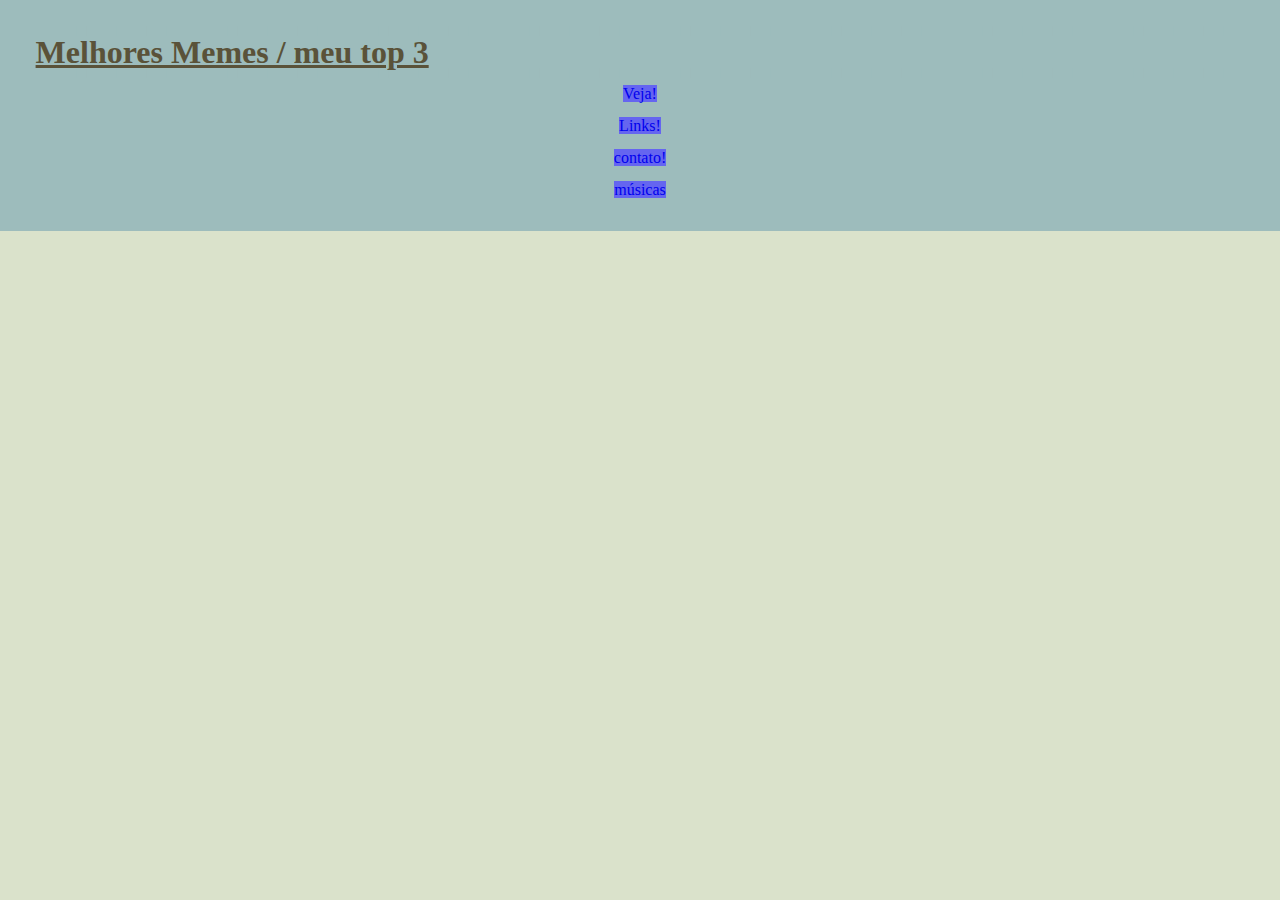
==== contato.html @ 8f36be00 "tabela" ====
<!DOCTYPE html>
<html lang="en">
<head>
    <meta charset="UTF-8">
    <meta http-equiv="X-UA-Compatible" content="IE=edge">
    <meta name="viewport" content="width=device-width, initial-scale=1.0">
    <title>contato</title>
    <link rel="stylesheet" href="css/reset.css">
    <link rel="stylesheet" href="css/estilo.css">
</head>
<body>
    <header>
        <nav class="menu">
             <div>
               <h1 style="color:#5a5239;"> Melhores Memes / meu top 3 </h1>
             </div>
             <div  class="itens_menu">  
               <ul>
                  <li><a href="index.html#veja">Veja!</a></li>
                  <li><a href="index.html#link">Links!</a></li>
                  <li><a href="contato.html">contato!</a></li>
                  <li><a href="tabela.html">músicas</a></li>
               </ul>
             </div>
        </nav> 
    </header>
    <div class="container">

        <section>

        </section>

        <section>


        </section>




    </div>
    
</body>
</html>
---- css/estilo.css ----
html{

scroll-behavior: smooth;

}

.menu{

  background-color: #9dbcbc;
  padding: 2%;
  line-height: 2em;

}

.itens_menu{
  text-align: center;
}

.itens_menu a:link{
    text-decoration: none;
    background-color: rgb(101, 101, 240);
}

.itens_menu a:visited{
    color: black;
}

.itens_menu a:hover{
    font-size: 120%;
    text-decoration: none;



}

.itens_menu a:active{ 
    color: white;
    text-decoration: line-through;


}


body{

  background-color:#dae2cb;

}

.img_topo{

    width: 100%;
}

figure{

    text-align: center;
    margin-bottom: 50px;
}
 
.img_corpo{

     width: 30%;
     margin: 1.5em;
    
}

.container{ 

    width: 80%;
    margin: auto;
}

p{


    background-color: #9dbcbc;
    text-align: center;
    line-height: 2em;
    font-size: 1.5em;

   }

h1{

    background-color: #9dbcbc;
    text-decoration: underline;
    border: 10px dashed #9dbcbc;
    font-weight: bolder;
    font-size: 2em;

}


h2{

    text-align: center;
    font-size: 2em;

    }

h3{

    text-align: center;
    font-size: 2em;

}

.botao{

 width: 130px;
 height: 50px;
 color: whitesmoke;
 padding: 1%;
 margin: auto;
 margin-bottom: 2%;
 margin-top: 2%;

}

.botao p{

 padding-top: 9px;
 padding-right: 12px;
 


}

.botao a:link, .botao a:visited{

 color: black;
 text-decoration: none;

}

.botao a:hover{
  
   color: white;
   font-weight: bold;

}

.botao:hover{

    background-color: #dae2cb;
    font-size: 120%;
}

.hino{

 text-align: center;
 width: 80px;
 margin: auto;


}

footer{
    
    background-color: #9dbcbc;
    padding-top: 2%;
    padding-bottom: 2%;
    font-size: 20px;
    margin-top: 2%;



}

.direita{

    float: right;
    width: 15%;
    margin-left: 2%;
    margin-top: 1%;
    margin-right: 2%;
    

}

.esquerda{

  float: left;
  width: 15%;
  margin-left: 2%;
  margin-top: 1%;

}

a:link{

    text-decoration: none;
    background-color: rgb(101, 101, 240);

}

a:visited{

    color: black;

}

a:hover{

    font-size: 120%;
    text-decoration: none;
}

a:active{

    color: white;
    text-decoration: line-through;

}

table{
    font-family: Arial, sans-serif;
    border-collapse: collapse;
    width: 100%;
}

td,th{
    border: 3px solid red;
    text-align: left;
    padding-top: 15px;

}
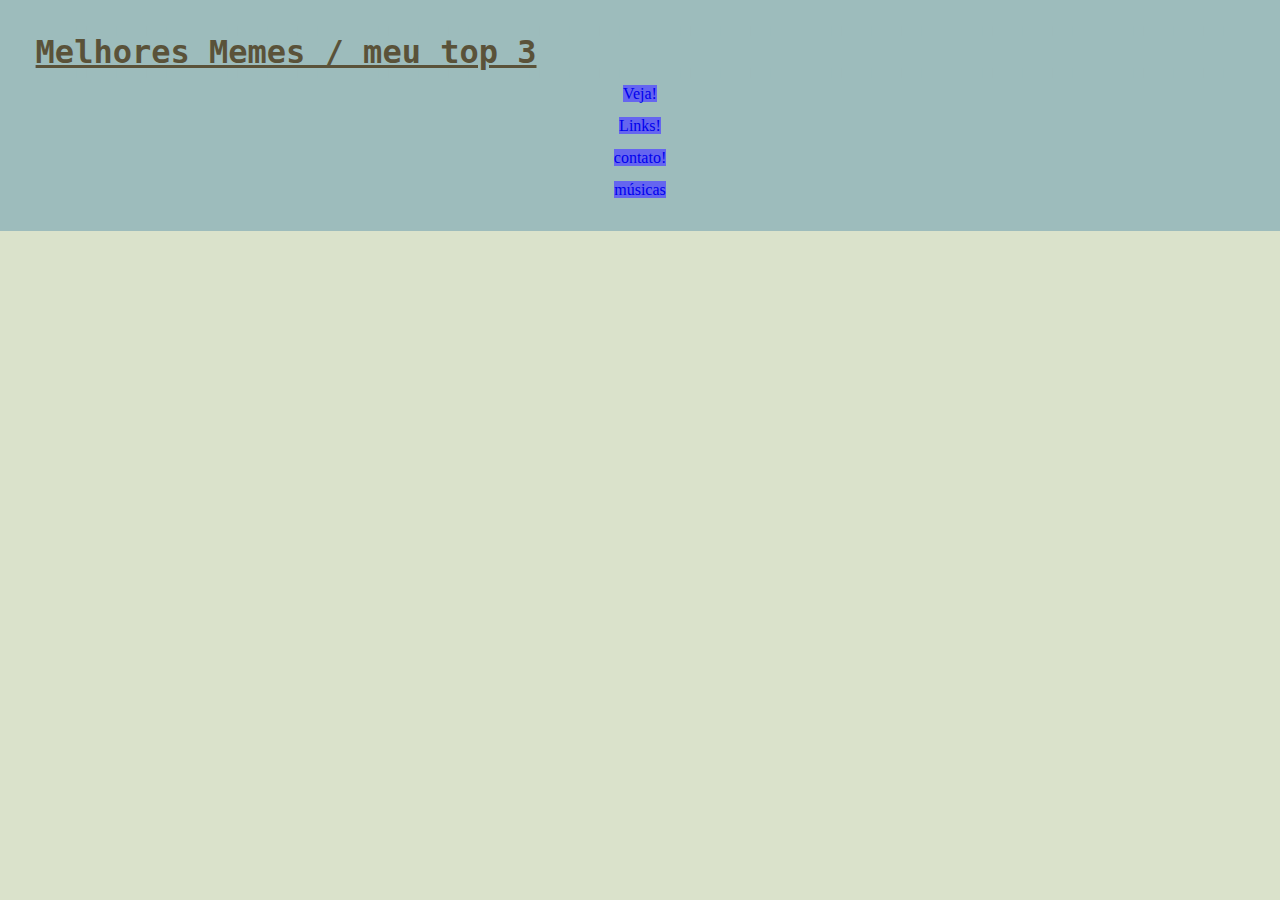
==== commit 0c6e445c: "Add files via upload" ====
--- a/contato.html
+++ b/contato.html
@@ -7,6 +7,7 @@
     <title>contato</title>
     <link rel="stylesheet" href="css/reset.css">
     <link rel="stylesheet" href="css/estilo.css">
+    <link rel="shortcut icon" href="img/bola.ico" type="image/x-icon">  
 </head>
 <body>
     <header>
--- a/css/estilo.css
+++ b/css/estilo.css
@@ -78,6 +78,7 @@
     text-align: center;
     line-height: 2em;
     font-size: 1.5em;
+    font-family: 'Roboto Mono', monospace;
 
    }
 
@@ -88,6 +89,7 @@
     border: 10px dashed #9dbcbc;
     font-weight: bolder;
     font-size: 2em;
+    font-family: 'Roboto Mono', monospace;
 
 }
 
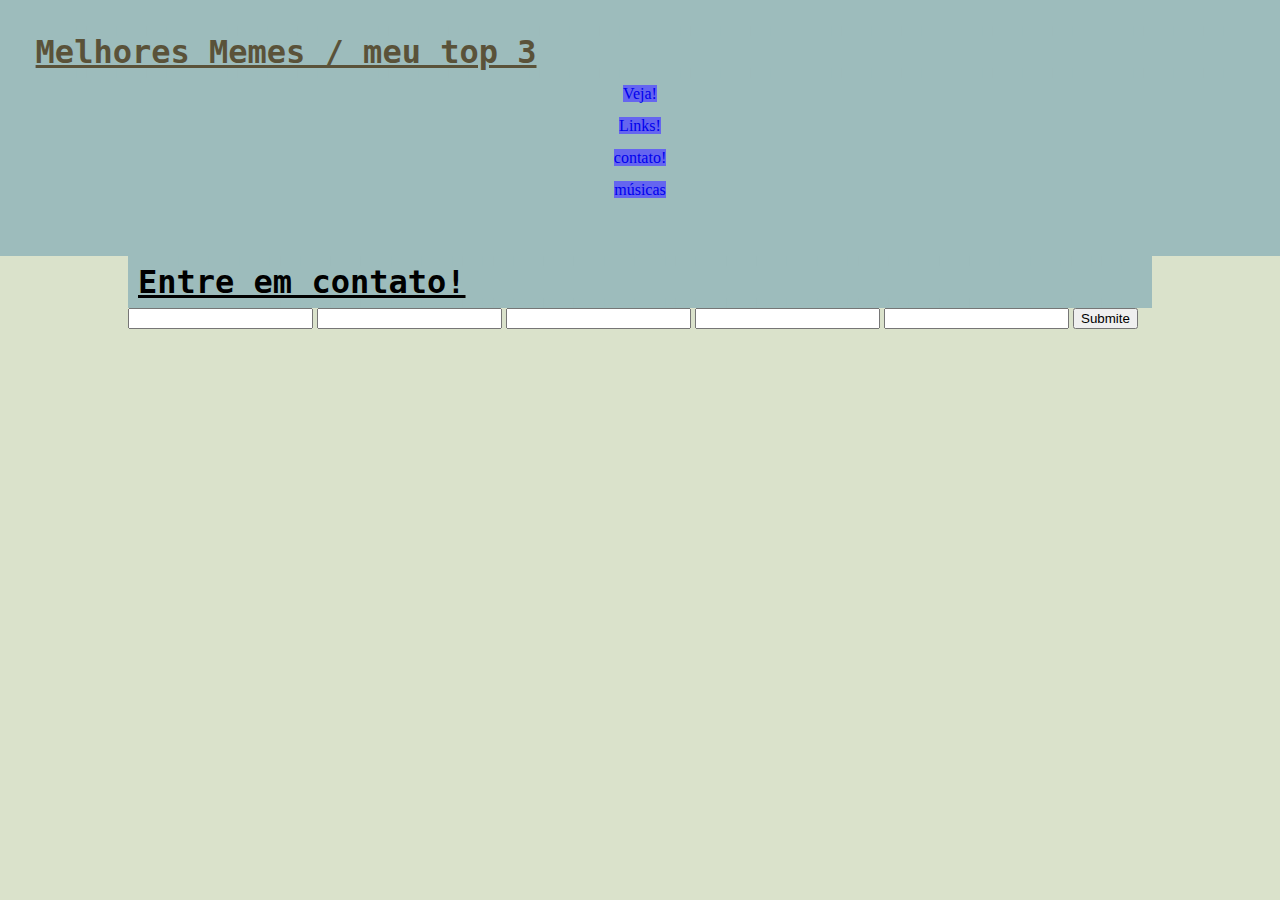
==== commit 3f637a0f: "Add files via upload" ====
--- a/contato.html
+++ b/contato.html
@@ -1,45 +1,56 @@
-<!DOCTYPE html>
-<html lang="en">
-<head>
-    <meta charset="UTF-8">
-    <meta http-equiv="X-UA-Compatible" content="IE=edge">
-    <meta name="viewport" content="width=device-width, initial-scale=1.0">
-    <title>contato</title>
-    <link rel="stylesheet" href="css/reset.css">
-    <link rel="stylesheet" href="css/estilo.css">
-    <link rel="shortcut icon" href="img/bola.ico" type="image/x-icon">  
-</head>
-<body>
-    <header>
-        <nav class="menu">
-             <div>
-               <h1 style="color:#5a5239;"> Melhores Memes / meu top 3 </h1>
-             </div>
-             <div  class="itens_menu">  
-               <ul>
-                  <li><a href="index.html#veja">Veja!</a></li>
-                  <li><a href="index.html#link">Links!</a></li>
-                  <li><a href="contato.html">contato!</a></li>
-                  <li><a href="tabela.html">músicas</a></li>
-               </ul>
-             </div>
-        </nav> 
-    </header>
-    <div class="container">
-
-        <section>
-
-        </section>
-
-        <section>
-
-
-        </section>
-
-
-
-
-    </div>
-    
-</body>
+<!DOCTYPE html>
+<html lang="en">
+<head>
+    <meta charset="UTF-8">
+    <meta http-equiv="X-UA-Compatible" content="IE=edge">
+    <meta name="viewport" content="width=device-width, initial-scale=1.0">
+    <title>contato</title>
+    <link rel="stylesheet" href="css/reset.css">
+    <link rel="stylesheet" href="css/estilo.css">
+    <link rel="shortcut icon" href="img/bola.ico" type="image/x-icon">  
+</head>
+<body>
+    <header>
+        <nav class="menu">
+             <div>
+               <h1 style="color:#5a5239;"> Melhores Memes / meu top 3 </h1>
+             </div>
+             <div  class="itens_menu">  
+               <ul>
+                  <li><a href="index.html#veja">Veja!</a></li>
+                  <li><a href="index.html#link">Links!</a></li>
+                  <li><a href="contato.html">contato!</a></li>
+                  <li><a href="tabela.html">músicas</a></li>
+               </ul>
+             </div>
+        </nav> 
+    </header>
+    <div class="container">
+        <section>
+          <h1>Entre em contato!</h1>
+          <div class="formulario">
+            <form action="">
+              <label for=""></label>
+              <input type="text">
+              <label for=""></label>
+              <input type="text">
+              <label for=""></label>
+              <input type="text">
+              <label for=""></label>
+              <input type="text">
+              <label for=""></label>
+              <input type="text">
+
+              <input type="submit" value="Submite">
+
+
+
+            </form>
+          </div>
+
+
+        </section>
+    </div>
+    
+</body>
 </html>--- a/css/estilo.css
+++ b/css/estilo.css
@@ -1,230 +1,249 @@
-html{
-
-scroll-behavior: smooth;
-
-}
-
-.menu{
-
-  background-color: #9dbcbc;
-  padding: 2%;
-  line-height: 2em;
-
-}
-
-.itens_menu{
-  text-align: center;
-}
-
-.itens_menu a:link{
-    text-decoration: none;
-    background-color: rgb(101, 101, 240);
-}
-
-.itens_menu a:visited{
-    color: black;
-}
-
-.itens_menu a:hover{
-    font-size: 120%;
-    text-decoration: none;
-
-
-
-}
-
-.itens_menu a:active{ 
-    color: white;
-    text-decoration: line-through;
-
-
-}
-
-
-body{
-
-  background-color:#dae2cb;
-
-}
-
-.img_topo{
-
-    width: 100%;
-}
-
-figure{
-
-    text-align: center;
-    margin-bottom: 50px;
-}
- 
-.img_corpo{
-
-     width: 30%;
-     margin: 1.5em;
-    
-}
-
-.container{ 
-
-    width: 80%;
-    margin: auto;
-}
-
-p{
-
-
-    background-color: #9dbcbc;
-    text-align: center;
-    line-height: 2em;
-    font-size: 1.5em;
-    font-family: 'Roboto Mono', monospace;
-
-   }
-
-h1{
-
-    background-color: #9dbcbc;
-    text-decoration: underline;
-    border: 10px dashed #9dbcbc;
-    font-weight: bolder;
-    font-size: 2em;
-    font-family: 'Roboto Mono', monospace;
-
-}
-
-
-h2{
-
-    text-align: center;
-    font-size: 2em;
-
-    }
-
-h3{
-
-    text-align: center;
-    font-size: 2em;
-
-}
-
-.botao{
-
- width: 130px;
- height: 50px;
- color: whitesmoke;
- padding: 1%;
- margin: auto;
- margin-bottom: 2%;
- margin-top: 2%;
-
-}
-
-.botao p{
-
- padding-top: 9px;
- padding-right: 12px;
- 
-
-
-}
-
-.botao a:link, .botao a:visited{
-
- color: black;
- text-decoration: none;
-
-}
-
-.botao a:hover{
-  
-   color: white;
-   font-weight: bold;
-
-}
-
-.botao:hover{
-
-    background-color: #dae2cb;
-    font-size: 120%;
-}
-
-.hino{
-
- text-align: center;
- width: 80px;
- margin: auto;
-
-
-}
-
-footer{
-    
-    background-color: #9dbcbc;
-    padding-top: 2%;
-    padding-bottom: 2%;
-    font-size: 20px;
-    margin-top: 2%;
-
-
-
-}
-
-.direita{
-
-    float: right;
-    width: 15%;
-    margin-left: 2%;
-    margin-top: 1%;
-    margin-right: 2%;
-    
-
-}
-
-.esquerda{
-
-  float: left;
-  width: 15%;
-  margin-left: 2%;
-  margin-top: 1%;
-
-}
-
-a:link{
-
-    text-decoration: none;
-    background-color: rgb(101, 101, 240);
-
-}
-
-a:visited{
-
-    color: black;
-
-}
-
-a:hover{
-
-    font-size: 120%;
-    text-decoration: none;
-}
-
-a:active{
-
-    color: white;
-    text-decoration: line-through;
-
-}
-
-table{
-    font-family: Arial, sans-serif;
-    border-collapse: collapse;
-    width: 100%;
-}
-
-td,th{
-    border: 3px solid red;
-    text-align: left;
-    padding-top: 15px;
-
+html{
+
+scroll-behavior: smooth;
+
+}
+
+.menu{
+
+  background-color: #9dbcbc;
+  padding: 2%;
+  line-height: 2em;
+  padding-bottom: 50px;
+
+}
+
+.itens_menu{
+  text-align: center;
+}
+
+.itens_menu a:link{
+    text-decoration: none;
+    background-color: rgb(101, 101, 240);
+}
+
+.itens_menu a:visited{
+    color: black;
+}
+
+.itens_menu a:hover{
+    font-size: 120%;
+    text-decoration: none;
+
+
+
+}
+
+.itens_menu a:active{ 
+    color: white;
+    text-decoration: line-through;
+
+
+}
+
+
+body{
+
+  background-color:#dae2cb;
+
+}
+
+.img_topo{
+
+    width: 100%;
+}
+
+figure{
+
+    text-align: center;
+    margin-bottom: 50px;
+}
+ 
+.img_corpo{
+
+     width: 30%;
+     margin: 1.5em;
+    
+}
+
+.container{ 
+
+    width: 80%;
+    margin: auto;
+}
+
+p{
+
+
+    background-color: #9dbcbc;
+    text-align: center;
+    line-height: 2em;
+    font-size: 1.5em;
+    font-family: 'Roboto Mono', monospace;
+
+   }
+
+h1{
+
+    background-color: #9dbcbc;
+    text-decoration: underline;
+    border: 10px dashed #9dbcbc;
+    font-weight: bolder;
+    font-size: 2em;
+    font-family: 'Roboto Mono', monospace;
+
+}
+
+
+h2{
+
+    text-align: center;
+    font-size: 2em;
+
+    }
+
+h3{
+
+    text-align: center;
+    font-size: 2em;
+
+}
+
+.botao{
+
+ width: 130px;
+ height: 50px;
+ color: whitesmoke;
+ padding: 1%;
+ margin: auto;
+ margin-bottom: 2%;
+ margin-top: 2%;
+
+}
+
+.botao p{
+
+ padding-top: 9px;
+ padding-right: 12px;
+ 
+
+
+}
+
+.botao a:link, .botao a:visited{
+
+ color: black;
+ text-decoration: none;
+
+}
+
+.botao a:hover{
+  
+   color: white;
+   font-weight: bold;
+
+}
+
+.botao:hover{
+
+    background-color: #dae2cb;
+    font-size: 120%;
+}
+
+.hino{
+
+ text-align: center;
+ width: 80px;
+ margin: auto;
+
+
+}
+
+footer{
+    
+    background-color: #9dbcbc;
+    padding-top: 2%;
+    padding-bottom: 2%;
+    font-size: 20px;
+    margin-top: 2%;
+
+
+
+}
+
+.direita{
+
+    float: right;
+    width: 15%;
+    margin-left: 2%;
+    margin-top: 1%;
+    margin-right: 2%;
+    
+
+}
+
+.esquerda{
+
+  float: left;
+  width: 15%;
+  margin-left: 2%;
+  margin-top: 1%;
+
+}
+
+a:link{
+
+    text-decoration: none;
+    background-color: rgb(101, 101, 240);
+
+}
+
+a:visited{
+
+    color: black;
+
+}
+
+a:hover{
+
+    font-size: 120%;
+    text-decoration: none;
+}
+
+a:active{
+
+    color: white;
+    text-decoration: line-through;
+
+}
+
+table{
+
+    border-collapse: collapse;
+    width: 100%;
+    padd
+    
+}
+
+td,th{
+    border: 3px solid red;
+    text-align: center;
+    padding-top: 1%;
+    padding-bottom: 1%;
+
+}
+
+td:first-child{
+    width: 50%;
+}
+
+td:first-child + td {
+  width: 50%;
+
+}
+
+audio::-webkit-media-controls-play-button,
+audio::-webkit-media-controls-panel {
+  background-color: #a0276e;
+  color: #a0276e;
 }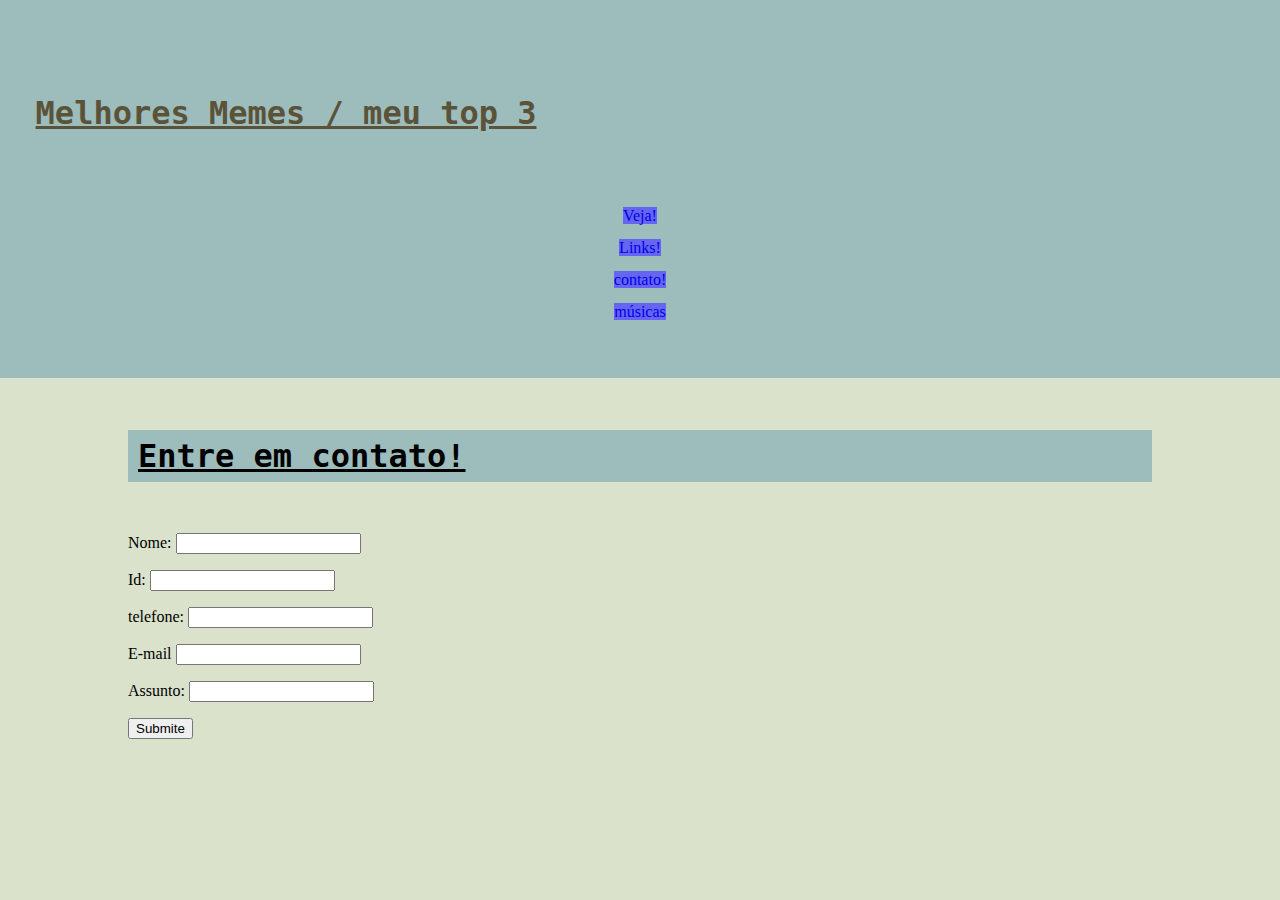
==== commit c72b596a: "contato" ====
--- a/contato.html
+++ b/contato.html
@@ -29,17 +29,17 @@
         <section>
           <h1>Entre em contato!</h1>
           <div class="formulario">
-            <form action="">
-              <label for=""></label>
-              <input type="text">
-              <label for=""></label>
-              <input type="text">
-              <label for=""></label>
-              <input type="text">
-              <label for=""></label>
-              <input type="text">
-              <label for=""></label>
-              <input type="text">
+            <form action="#">
+              <label for="#">Nome:</label>
+              <input type="escreva"><br><br>
+              <label for="#">Id:</label>
+              <input type="text"><br><br>
+              <label for="#">telefone:</label>
+              <input type="text"><br><br>
+              <label for="#">E-mail</label>
+              <input type="text"><br><br>
+              <label for="#">Assunto:</label>
+              <input type="text"><br><br>
 
               <input type="submit" value="Submite">
 
--- a/css/estilo.css
+++ b/css/estilo.css
@@ -91,6 +91,8 @@
     font-weight: bolder;
     font-size: 2em;
     font-family: 'Roboto Mono', monospace;
+    margin-bottom: 5%;
+    margin-top: 5%;
 
 }
 
@@ -221,12 +223,12 @@
 
     border-collapse: collapse;
     width: 100%;
-    padd
+    
     
 }
 
 td,th{
-    border: 3px solid red;
+    border: 3px solid blue;
     text-align: center;
     padding-top: 1%;
     padding-bottom: 1%;
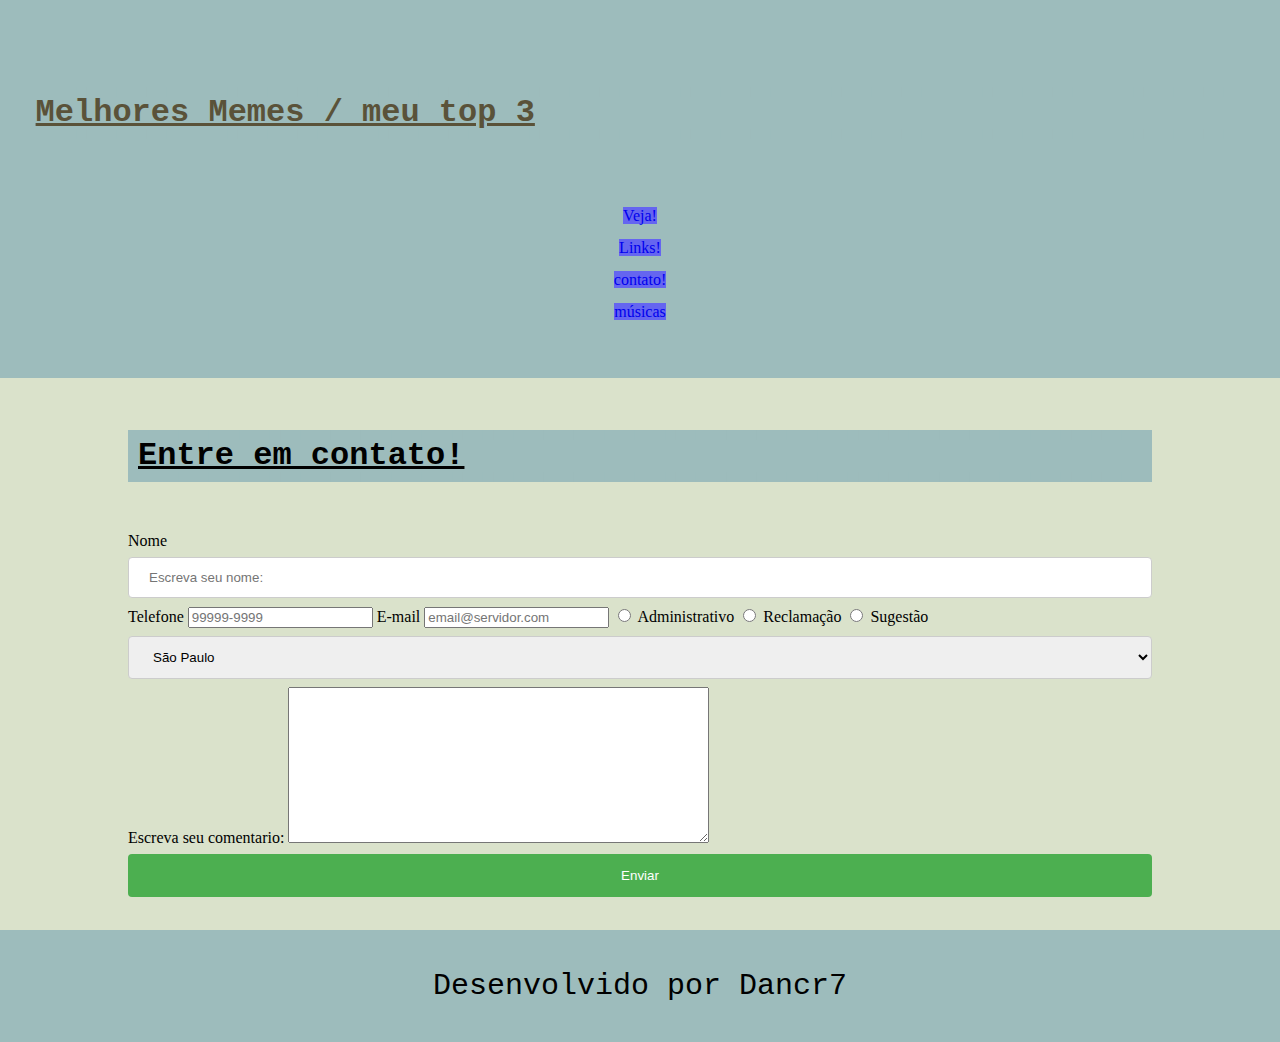
==== commit 35579e09: "Add files via upload" ====
--- a/contato.html
+++ b/contato.html
@@ -29,28 +29,38 @@
         <section>
           <h1>Entre em contato!</h1>
           <div class="formulario">
-            <form action="#">
-              <label for="#">Nome:</label>
-              <input type="escreva"><br><br>
-              <label for="#">Id:</label>
-              <input type="text"><br><br>
-              <label for="#">telefone:</label>
-              <input type="text"><br><br>
-              <label for="#">E-mail</label>
-              <input type="text"><br><br>
-              <label for="#">Assunto:</label>
-              <input type="text"><br><br>
-
-              <input type="submit" value="Submite">
-
-
-
+            <form action="form">
+                <label for="nnome">Nome</label>
+                <input type="text" placeholder="Escreva seu nome:">
+                <label for="tel">Telefone</label>
+                <input type="tel"  placeholder="99999-9999">
+                <label for="email">E-mail</label>
+                <input type="email"  placeholder="email@servidor.com">   
+                
+                <input type="radio" id="adm" name="adm" value="1">
+                <label for="adm">Administrativo</label> 
+                 
+                <input type="radio" id="rec" name="rec" value="2">
+                <label for="rec">Reclamação</label>
+                
+                <input type="radio" id="sug" name="sug" value="3">
+                <label for="sug">Sugestão</label>   
+                 <select name="cars" name="cars">
+                   <option value="sp">São Paulo</option>
+                   <option value="rj">Rio de Janeiro</option>
+                   <option value="sul">Rio Grande do Sul</option>
+                 </select>
+                 <label for="sug">Escreva seu comentario:</label>
+                 <textarea name="#" id="#" cols="50" rows="10"></textarea>  
+                 <input type="submit" value="Enviar">
             </form>
-          </div>
-
+        </div>
 
         </section>
     </div>
+    <footer>
+      <p class="center"> Desenvolvido por Dancr7 </p>
+   </footer>   
     
 </body>
 </html>--- a/css/estilo.css
+++ b/css/estilo.css
@@ -248,4 +248,30 @@
 audio::-webkit-media-controls-panel {
   background-color: #a0276e;
   color: #a0276e;
-}+}
+
+input[type=text], select {
+    width: 100%;
+    padding: 12px 20px;
+    margin: 8px 0;
+    display: inline-block;
+    border: 1px solid #ccc;
+    border-radius: 4px;
+    box-sizing: border-box;
+  }
+
+  input[type=submit] {
+    width: 100%;
+    background-color: #4CAF50;
+    color: white;
+    padding: 14px 20px;
+    margin: 8px 0;
+    border: none;
+    border-radius: 4px;
+    cursor: pointer;
+  }
+
+  input[type=submit]:hover {
+    background-color: #45a049;
+  }
+  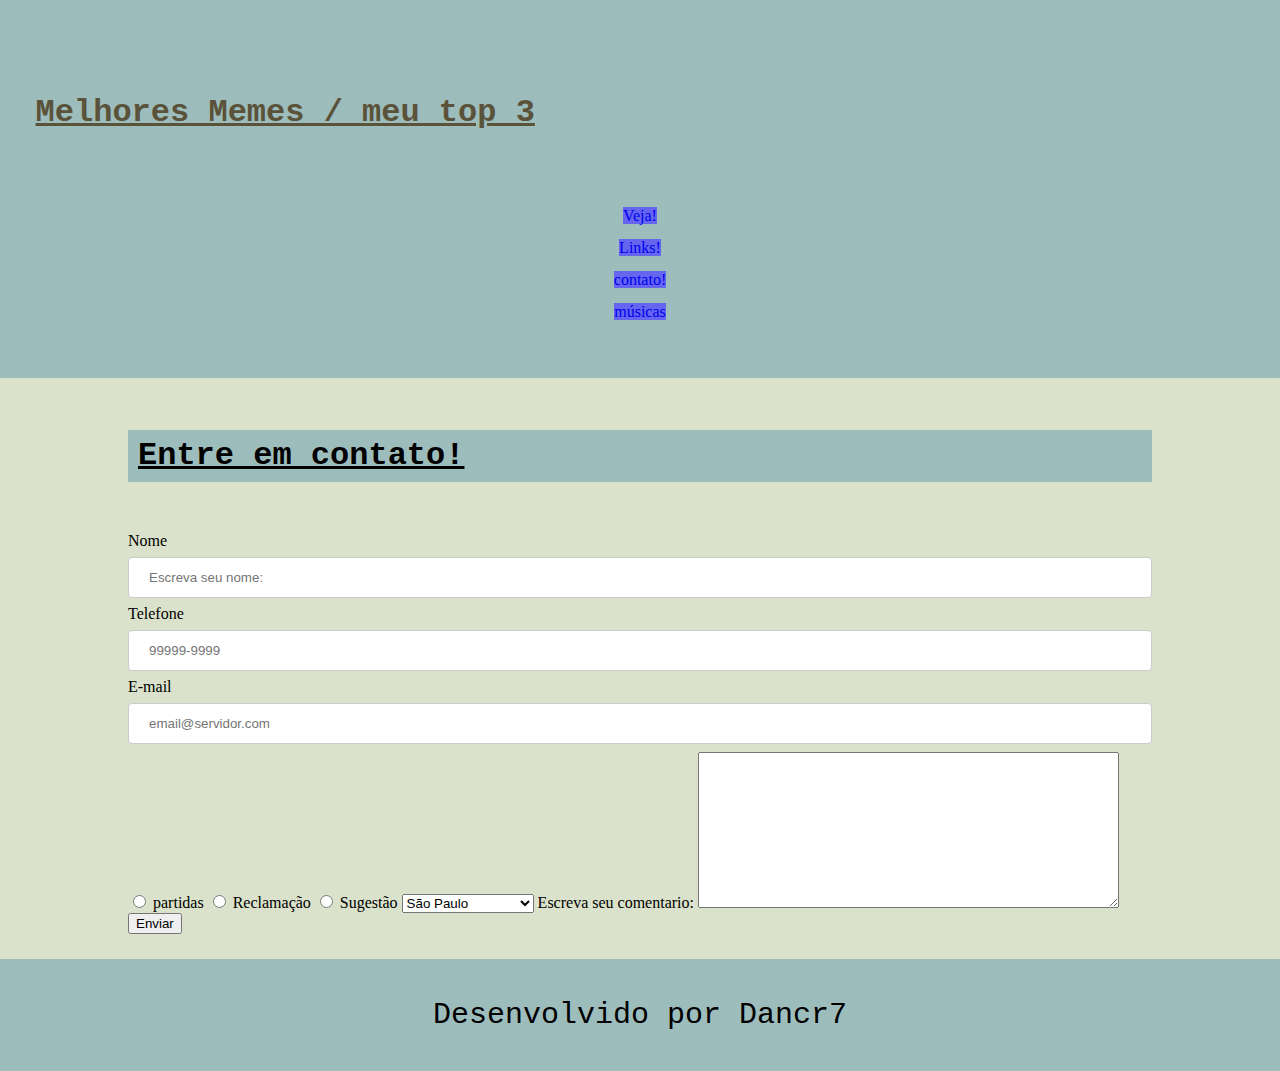
==== commit e0e3bf43: "Add files via upload" ====
--- a/contato.html
+++ b/contato.html
@@ -38,7 +38,7 @@
                 <input type="email"  placeholder="email@servidor.com">   
                 
                 <input type="radio" id="adm" name="adm" value="1">
-                <label for="adm">Administrativo</label> 
+                <label for="adm">partidas</label> 
                  
                 <input type="radio" id="rec" name="rec" value="2">
                 <label for="rec">Reclamação</label>
--- a/css/estilo.css
+++ b/css/estilo.css
@@ -250,28 +250,14 @@
   color: #a0276e;
 }
 
-input[type=text], select {
+input[type=text],[type=tel],[type=email]{
     width: 100%;
-    padding: 12px 20px;
-    margin: 8px 0;
-    display: inline-block;
-    border: 1px solid #ccc;
-    border-radius: 4px;
-    box-sizing: border-box;
-  }
-
-  input[type=submit] {
-    width: 100%;
-    background-color: #4CAF50;
-    color: white;
-    padding: 14px 20px;
-    margin: 8px 0;
-    border: none;
-    border-radius: 4px;
-    cursor: pointer;
-  }
-
-  input[type=submit]:hover {
-    background-color: #45a049;
-  }
+  padding: 12px 20px;
+  margin: 8px 0;
+  display: inline-block;
+  border: 1px solid #ccc;
+  border-radius: 4px;
+  box-sizing: border-box;
+}
+
   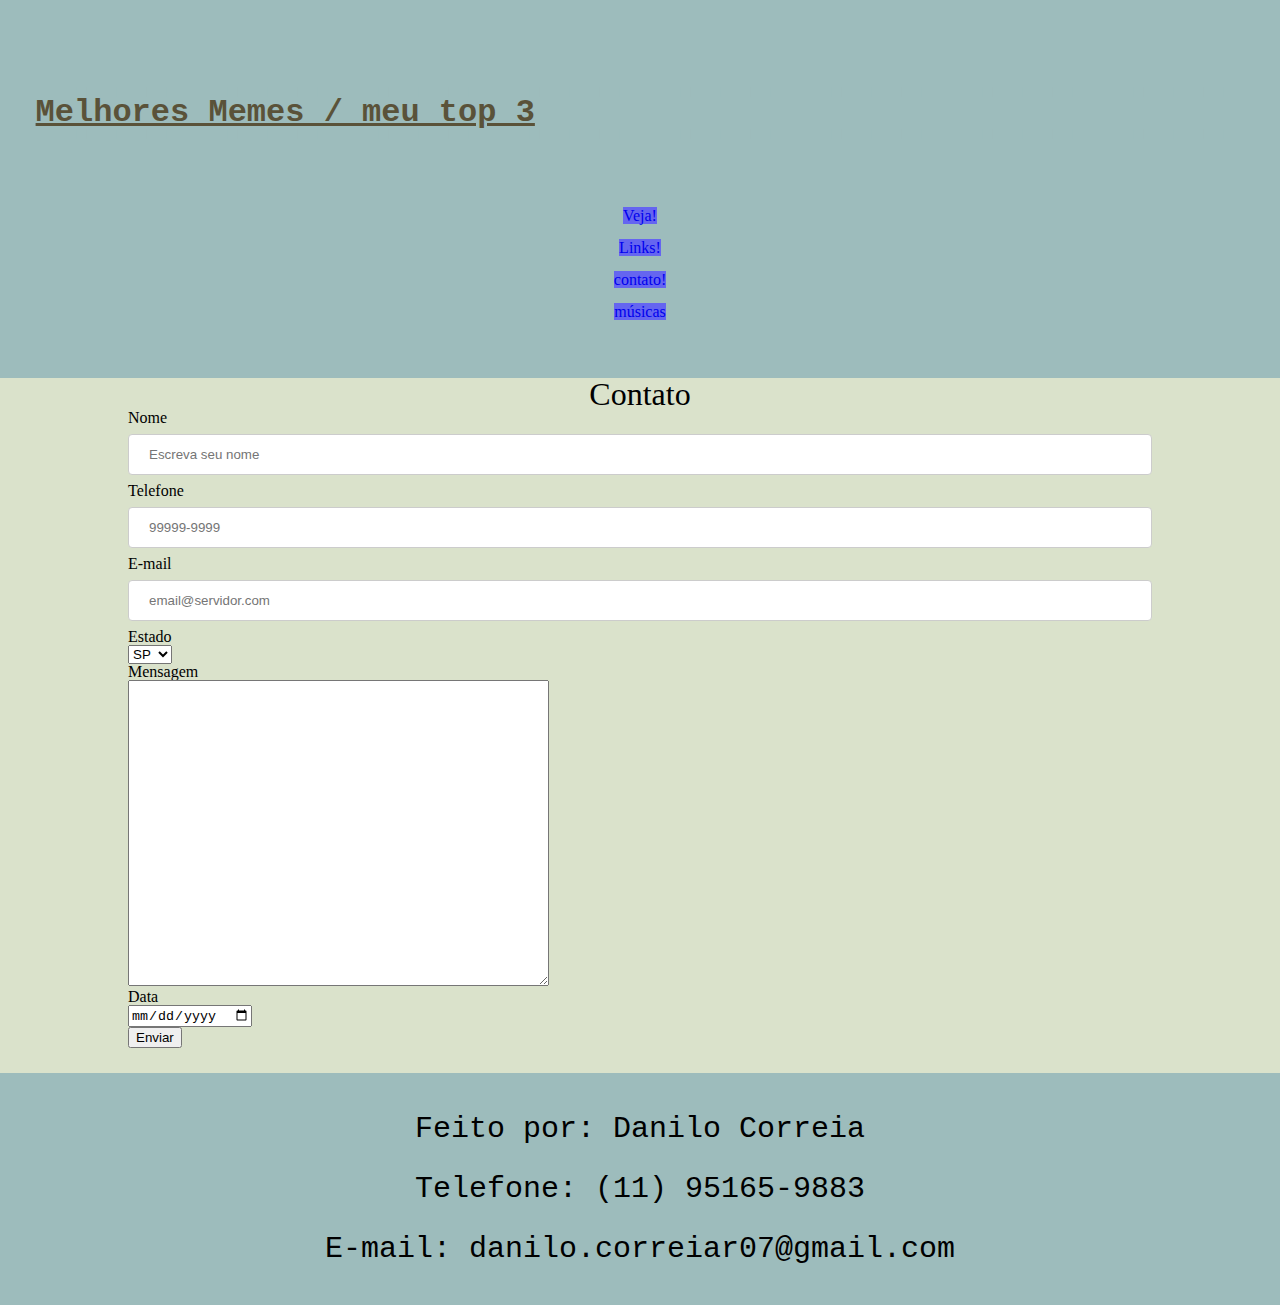
==== commit ac916059: "Add files via upload" ====
--- a/contato.html
+++ b/contato.html
@@ -27,40 +27,95 @@
     </header>
     <div class="container">
         <section>
-          <h1>Entre em contato!</h1>
-          <div class="formulario">
-            <form action="form">
-                <label for="nnome">Nome</label>
-                <input type="text" placeholder="Escreva seu nome:">
-                <label for="tel">Telefone</label>
-                <input type="tel"  placeholder="99999-9999">
-                <label for="email">E-mail</label>
-                <input type="email"  placeholder="email@servidor.com">   
-                
-                <input type="radio" id="adm" name="adm" value="1">
-                <label for="adm">partidas</label> 
-                 
-                <input type="radio" id="rec" name="rec" value="2">
-                <label for="rec">Reclamação</label>
-                
-                <input type="radio" id="sug" name="sug" value="3">
-                <label for="sug">Sugestão</label>   
-                 <select name="cars" name="cars">
-                   <option value="sp">São Paulo</option>
-                   <option value="rj">Rio de Janeiro</option>
-                   <option value="sul">Rio Grande do Sul</option>
-                 </select>
-                 <label for="sug">Escreva seu comentario:</label>
-                 <textarea name="#" id="#" cols="50" rows="10"></textarea>  
-                 <input type="submit" value="Enviar">
-            </form>
-        </div>
+          <section>
+            <h2>Contato</h2>
+            <div class="formulario">
+                <div class="form">
+                    <form action="">
+                        <div class="row">
+                            <div class="col-25">
+                                <label for="nnome">Nome</label>
+                            </div>
+                            <div class="col-75">
+                                <input type="text" placeholder="Escreva seu nome">
+                            </div>
+                        </div>
+
+
+                        <div class="row">
+                            <div class="col-25">
+                                <label for="tel">Telefone</label>
+                            </div>
+                            <div class="col-75">
+                                <input type="tel"  placeholder="99999-9999">
+                            </div>
+                        </div>
+
+
+                        <div class="row">
+                            <div class="col-25">
+                                <label for="email">E-mail</label>
+                            </div>
+                            <div class="col-75">
+                                <input type="email"  placeholder="email@servidor.com">
+
+                            </div>
+                        </div>
+
+
+                        <div class="row">
+                            <div class="col-25">
+                                <Label for="#">Estado</Label>
+                            </div>
+                            <div class="col-75">
+                                <select name="#" id="#">
+                                    <option value="#">SP</option>
+                                    <option value="#">RJ</option>
+                                    <option value="#">BA</option>
+                                    <option value="#">MG</option>
+                                    <option value="#">CE</option>
+                                </select>
+                            </div>
+                        </div>
+
+
+                        <div class="row">
+                            <div class="col-25">
+                                <label for="#">Mensagem</label> 
+                            </div>
+                            <div class="col-75">
+                                <textarea name="#" id="#" cols="50" rows="20"></textarea>
+                            </div>
+                        </div>
+
+
+                        <div class="row">
+                            <div class="col-25">
+                                <label for="#">Data</label>
+                            </div>
+                            <div class="col-75">
+                                <input type="date" name="" id="">
+                            </div>
+                        </div>
+
+
+                        <div class="row">
+                            <input type="submit" value="Enviar">                        
+                        </div>
+
+                         
+                    </form>
+                </div>
+            </div>       
+        </section>
+        <section>
 
         </section>
     </div>
     <footer>
-      <p class="center"> Desenvolvido por Dancr7 </p>
-   </footer>   
-    
+        <p>Feito por: Danilo Correia</p>
+        <p>Telefone: (11) 95165-9883</p>
+        <P>E-mail: danilo.correiar07@gmail.com</P>
+    </footer>
 </body>
 </html>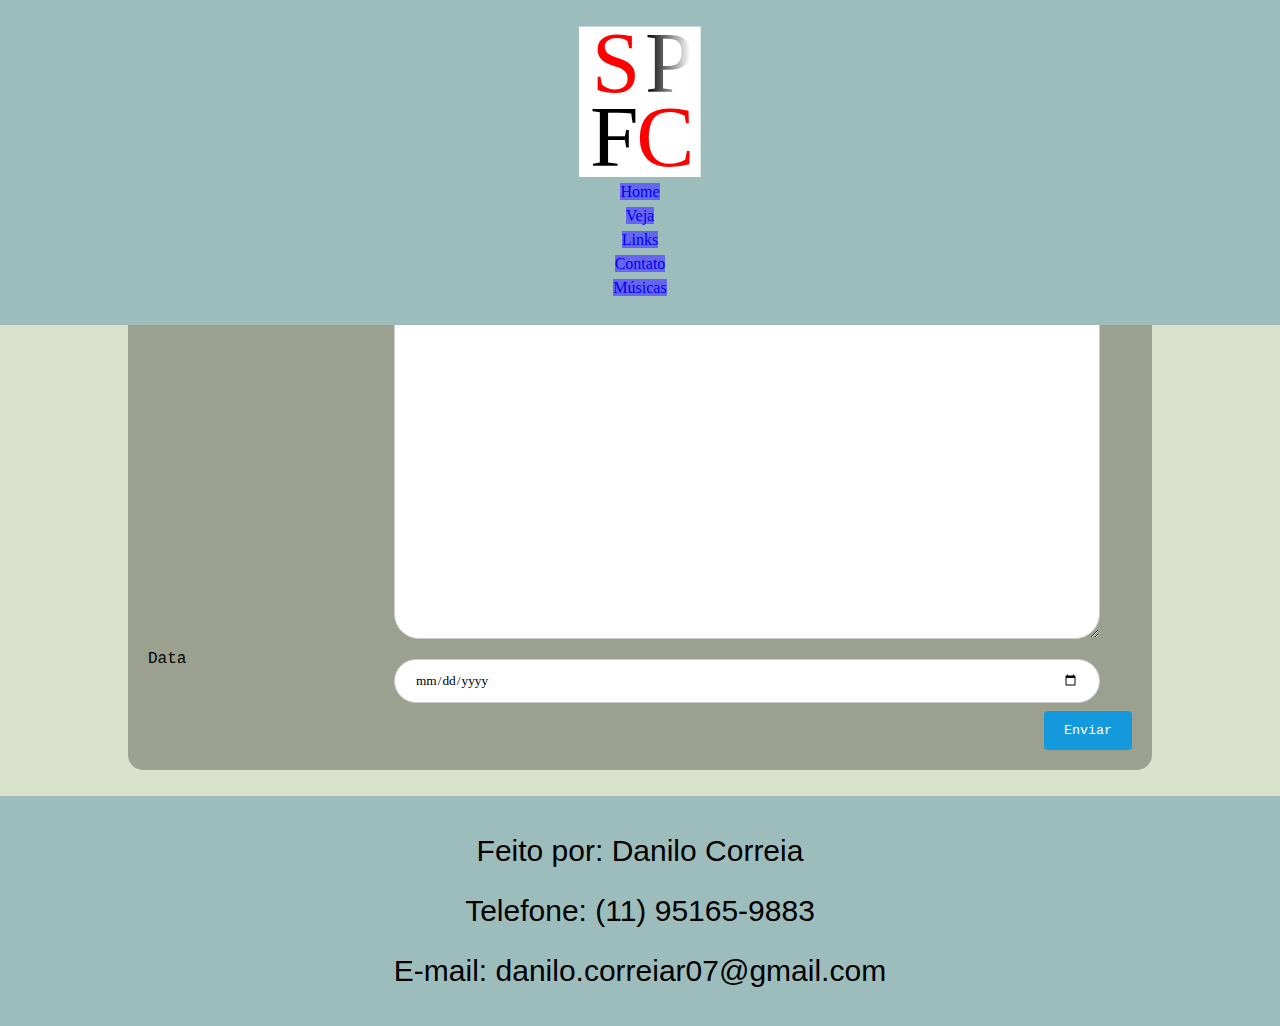
==== commit de5de9d2: "Add files via upload" ====
--- a/contato.html
+++ b/contato.html
@@ -10,22 +10,21 @@
     <link rel="shortcut icon" href="img/bola.ico" type="image/x-icon">  
 </head>
 <body>
-    <header>
-        <nav class="menu">
-             <div>
-               <h1 style="color:#5a5239;"> Melhores Memes / meu top 3 </h1>
-             </div>
-             <div  class="itens_menu">  
-               <ul>
-                  <li><a href="index.html#veja">Veja!</a></li>
-                  <li><a href="index.html#link">Links!</a></li>
-                  <li><a href="contato.html">contato!</a></li>
-                  <li><a href="tabela.html">músicas</a></li>
-               </ul>
-             </div>
-        </nav> 
-    </header>
-    <div class="container">
+    <header class="fixo">   
+        <div class="logo">
+           <img class="imglogo" src="img/logo_sp2.svg" alt="">
+        </div>
+        <nav class="itens_menu">
+            <ul>
+                <li><a href="index.html">Home</a></li>
+                <li><a href="index.html#veja">Veja</a></li>
+                <li><a href="index.html#link">Links</a></li>
+                <li><a href="contato.html">Contato</a></li>
+                <li><a href="tabela.html">Músicas</a></li>
+             </ul>
+        </nav>
+  </header>
+    <div class="container descer">
         <section>
           <section>
             <h2>Contato</h2>
@@ -84,7 +83,7 @@
                                 <label for="#">Mensagem</label> 
                             </div>
                             <div class="col-75">
-                                <textarea name="#" id="#" cols="50" rows="20"></textarea>
+                                <textarea name="#" id="#" cols="50" rows="20" placeholder="Digite sua mensagem..."></textarea>
                             </div>
                         </div>
 
--- a/css/estilo.css
+++ b/css/estilo.css
@@ -4,17 +4,44 @@
 
 }
 
+.fixo{
+    position: fixed;
+    top: 0;
+    left: 0;
+    right: 0;
+}
+
+
+.imglogo{
+    width: 10%;
+}
+
+.logo{
+    text-align: center;
+    
+}
+
+header{       
+    padding: 2%; 
+    text-align: center; 
+    background-color: #9dbcbc;
+    display: flex;
+    flex-direction: column;    
+
+}
+
+.banner{
+    margin-top: 320px;
+}
+
+
 .menu{
-
   background-color: #9dbcbc;
-  padding: 2%;
-  line-height: 2em;
-  padding-bottom: 50px;
-
 }
 
 .itens_menu{
   text-align: center;
+  line-height: 1.5;
 }
 
 .itens_menu a:link{
@@ -48,8 +75,8 @@
 
 }
 
+
 .img_topo{
-
     width: 100%;
 }
 
@@ -79,7 +106,7 @@
     text-align: center;
     line-height: 2em;
     font-size: 1.5em;
-    font-family: 'Roboto Mono', monospace;
+    font-family: 'Roboto', sans-serif;
 
    }
 
@@ -90,7 +117,7 @@
     border: 10px dashed #9dbcbc;
     font-weight: bolder;
     font-size: 2em;
-    font-family: 'Roboto Mono', monospace;
+    font-family: 'Roboto', sans-serif;
     margin-bottom: 5%;
     margin-top: 5%;
 
@@ -250,14 +277,70 @@
   color: #a0276e;
 }
 
-input[type=text],[type=tel],[type=email]{
-    width: 100%;
-  padding: 12px 20px;
-  margin: 8px 0;
-  display: inline-block;
-  border: 1px solid #ccc;
-  border-radius: 4px;
-  box-sizing: border-box;
-}
-
-  +input[type=submit]{
+    background-color: #1499dc;
+    color: white;
+    padding: 12px 20px;
+    border: none;
+    border-radius: 4px;
+    cursor: pointer;
+    float: right;
+    font-family: 'Share Tech Mono', monospace;
+}
+
+.form{
+    background-color: rgba(9, 7, 6, 0.3);
+    border-radius: 15px;
+    padding: 20px;
+    font-family: 'Share Tech Mono', monospace;
+
+}
+
+
+label{
+    width: 50%;
+    display: inline-block;
+    font-family: 'Share Tech Mono', monospace;
+}
+
+.col-25{
+    width: 25%;
+    float: left;
+    font-family: 'Share Tech Mono', monospace;
+}
+
+.col-75{
+    width: 75%;
+    float: left;
+    font-family: 'Share Tech Mono', monospace;
+}
+
+.row:after {
+    content: "";
+    display: table;
+    clear: both;
+    font-family: 'Share Tech Mono', monospace;
+} 
+
+@media screen and (max-width: 600px) {
+    .col-25, .col-75, input[type=submit] {
+      width: 100%;
+      margin-top: 0;
+    }
+    header{
+        background-color: #DEB887;
+        flex-direction: row;
+    }
+
+  }
+
+  input[type=text], select, input[type=tel], input[type=email], input[type=date], textarea{
+    padding: 12px 20px;
+    margin: 8px 0;
+    border: 1px solid #ccc;
+    border-radius: 25px;
+    width: 90%;
+    font-family: 'Edu NSW ACT Foundation', cursive;
+    
+  }
+
